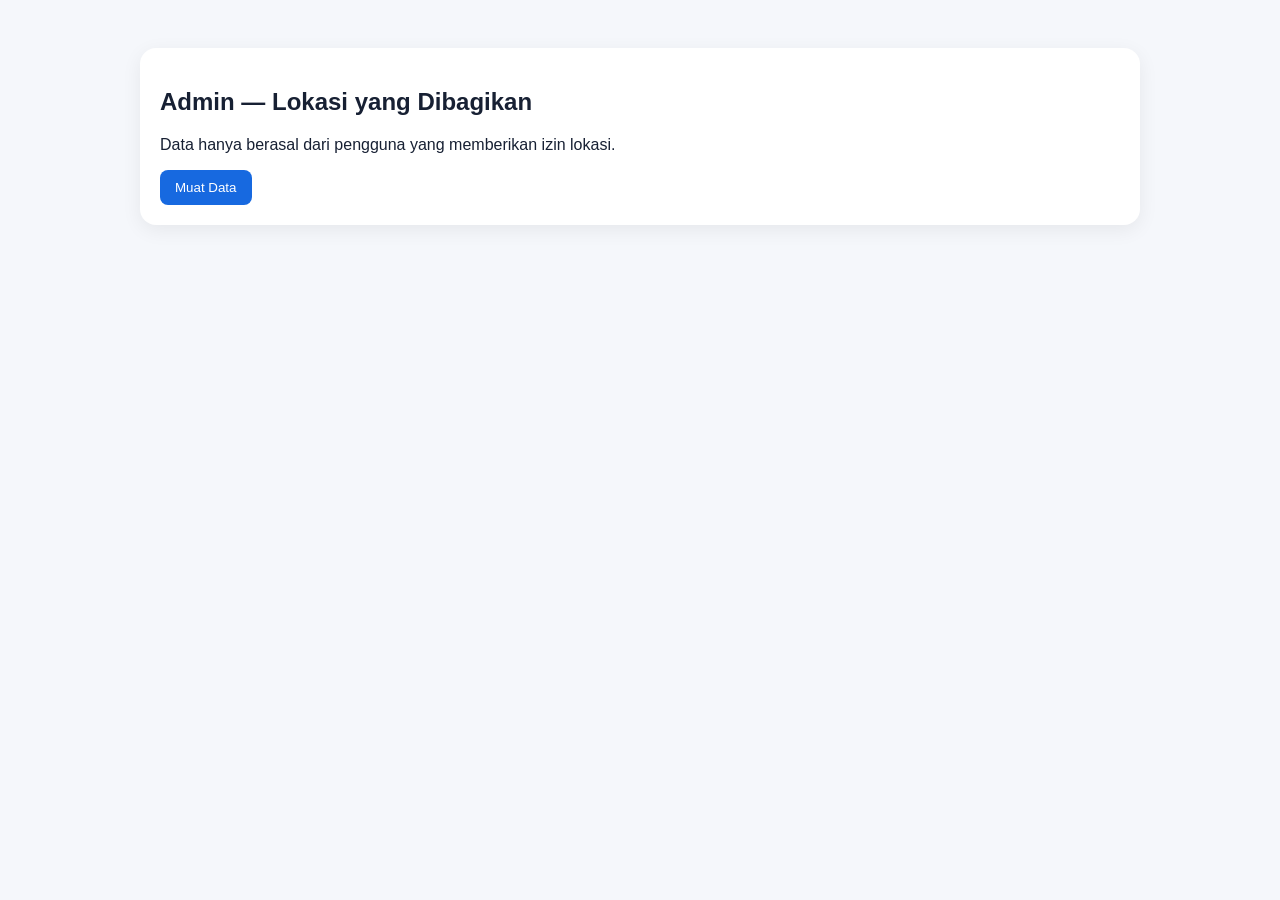
==== admin.html @ 91c9c43f "Add files via upload" ====
<!doctype html>
<html lang="id"><head><meta charset="utf-8"><meta name="viewport" content="width=device-width,initial-scale=1">
<title>Admin Lokasi</title><style>
body{font-family:Arial;margin:0;background:#f5f7fb;color:#172033}.wrap{max-width:1000px;margin:30px auto;padding:18px}.card{background:#fff;padding:20px;border-radius:16px;box-shadow:0 5px 20px #0001}button{padding:10px 15px;border:0;border-radius:8px;background:#1769e0;color:white}table{width:100%;border-collapse:collapse;margin-top:15px}th,td{padding:10px;border-bottom:1px solid #eee;text-align:left;font-size:14px}@media(max-width:700px){table{font-size:12px}.wrap{padding:8px}}
</style></head><body><div class="wrap"><div class="card">
<h2>Admin — Lokasi yang Dibagikan</h2><p>Data hanya berasal dari pengguna yang memberikan izin lokasi.</p>
<button onclick="load()">Muat Data</button><div id="out"></div></div></div>
<script>
const API_URL="https://script.google.com/macros/s/AKfycbwVQ1aGU6WsJkPppCfYKmC6wCCQM_YMuH05OUqsRtYVLQlv8Fozeo15-uTtFaTj25CjvA/exec";
async function load(){
 const o=document.getElementById("out");
 if(API_URL.startsWith("GANTI_")){o.innerHTML="<p>Isi URL Apps Script terlebih dahulu.</p>";return}
 o.innerHTML="Memuat...";
 try{
  const r=await fetch(API_URL+"?action=list"); const d=await r.json();
  if(!d.length){o.innerHTML="<p>Belum ada data.</p>";return}
  let h="<table><tr><th>Waktu</th><th>Latitude</th><th>Longitude</th><th>Akurasi</th><th>Peta</th></tr>";
  d.reverse().forEach(x=>{h+=`<tr><td>${x.timestamp}</td><td>${x.latitude}</td><td>${x.longitude}</td><td>${Math.round(x.accuracy||0)} m</td><td><a target="_blank" href="https://www.google.com/maps?q=${x.latitude},${x.longitude}">Google Maps</a></td></tr>`});
  o.innerHTML=h+"</table>";
 }catch(e){o.innerHTML="<p>Gagal memuat data.</p>"}
}
</script></body></html>
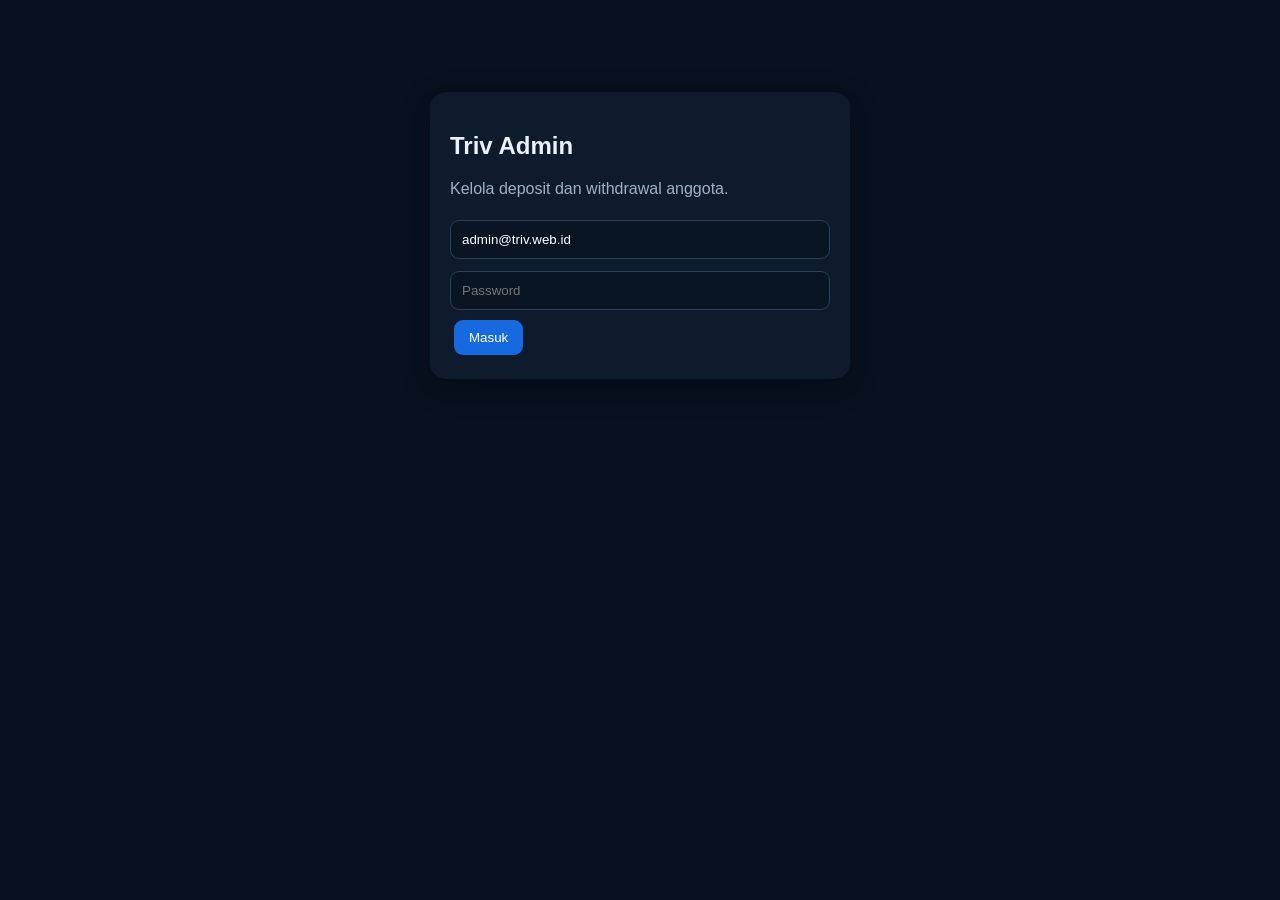
==== commit b74afe4e: "Add files via upload" ====
--- a/admin.html
+++ b/admin.html
@@ -1,22 +1,14 @@
-<!doctype html>
-<html lang="id"><head><meta charset="utf-8"><meta name="viewport" content="width=device-width,initial-scale=1">
-<title>Admin Lokasi</title><style>
-body{font-family:Arial;margin:0;background:#f5f7fb;color:#172033}.wrap{max-width:1000px;margin:30px auto;padding:18px}.card{background:#fff;padding:20px;border-radius:16px;box-shadow:0 5px 20px #0001}button{padding:10px 15px;border:0;border-radius:8px;background:#1769e0;color:white}table{width:100%;border-collapse:collapse;margin-top:15px}th,td{padding:10px;border-bottom:1px solid #eee;text-align:left;font-size:14px}@media(max-width:700px){table{font-size:12px}.wrap{padding:8px}}
-</style></head><body><div class="wrap"><div class="card">
-<h2>Admin — Lokasi yang Dibagikan</h2><p>Data hanya berasal dari pengguna yang memberikan izin lokasi.</p>
-<button onclick="load()">Muat Data</button><div id="out"></div></div></div>
-<script>
-const API_URL="https://script.google.com/macros/s/AKfycbwVQ1aGU6WsJkPppCfYKmC6wCCQM_YMuH05OUqsRtYVLQlv8Fozeo15-uTtFaTj25CjvA/exec";
-async function load(){
- const o=document.getElementById("out");
- if(API_URL.startsWith("GANTI_")){o.innerHTML="<p>Isi URL Apps Script terlebih dahulu.</p>";return}
- o.innerHTML="Memuat...";
- try{
-  const r=await fetch(API_URL+"?action=list"); const d=await r.json();
-  if(!d.length){o.innerHTML="<p>Belum ada data.</p>";return}
-  let h="<table><tr><th>Waktu</th><th>Latitude</th><th>Longitude</th><th>Akurasi</th><th>Peta</th></tr>";
-  d.reverse().forEach(x=>{h+=`<tr><td>${x.timestamp}</td><td>${x.latitude}</td><td>${x.longitude}</td><td>${Math.round(x.accuracy||0)} m</td><td><a target="_blank" href="https://www.google.com/maps?q=${x.latitude},${x.longitude}">Google Maps</a></td></tr>`});
-  o.innerHTML=h+"</table>";
- }catch(e){o.innerHTML="<p>Gagal memuat data.</p>"}
-}
-</script></body></html>+<!doctype html><html lang="id"><head><meta charset="utf-8"><meta name="viewport" content="width=device-width,initial-scale=1"><title>Triv — Admin</title><style>
+body{font-family:Arial;margin:0;background:#07111f;color:#eaf2ff}.wrap{max-width:1100px;margin:auto;padding:20px}.card{background:#0e1b2d;padding:20px;border-radius:16px;margin-bottom:18px;box-shadow:0 8px 30px #0005}input,select{box-sizing:border-box;width:100%;padding:11px;margin:6px 0;border-radius:9px;border:1px solid #29415f;background:#091522;color:#fff}button{padding:10px 15px;border:0;border-radius:9px;background:#1769e0;color:#fff;margin:4px;cursor:pointer}.bad{background:#a92828}.ok{background:#198754}.muted{color:#9fb1c7}table{width:100%;border-collapse:collapse;margin-top:12px}th,td{padding:10px;border-bottom:1px solid #21334a;text-align:left;font-size:13px}#login{max-width:420px;margin:8vh auto}.grid{display:grid;grid-template-columns:1fr 1fr;gap:18px}@media(max-width:760px){.grid{grid-template-columns:1fr}table{display:block;overflow:auto;white-space:nowrap}}</style></head><body>
+<div class="wrap" id="login"><div class="card"><h2>Triv Admin</h2><p class="muted">Kelola deposit dan withdrawal anggota.</p><input id="email" value="admin@triv.web.id"><input id="pass" type="password" placeholder="Password"><button onclick="login()">Masuk</button><div id="msg"></div></div></div>
+<div class="wrap" id="app" style="display:none"><div class="card"><h2>Dashboard Admin</h2><button onclick="loadData()">Refresh</button><button class="bad" onclick="logout()">Keluar</button><span id="status" class="muted"></span></div><div class="grid"><div class="card"><h3>Deposit Menunggu</h3><div id="deposits"></div></div><div class="card"><h3>Withdrawal Menunggu</h3><div id="withdrawals"></div></div></div></div>
+<script>const API_URL="https://script.google.com/macros/s/AKfycbwVQ1aGU6WsJkPppCfYKmC6wCCQM_YMuH05OUqsRtYVLQlv8Fozeo15-uTtFaTj25CjvA/exec";let token="";
+function esc(x){return String(x??"").replace(/[&<>"']/g,m=>({'&':'&amp;','<':'&lt;','>':'&gt;','"':'&quot;',"'":'&#39;'}[m]))}
+async function api(q){const r=await fetch(API_URL+"?"+new URLSearchParams(q));return r.json()}
+async function login(){const m=document.getElementById('msg');m.textContent='Memproses...';try{const d=await api({action:'admin_login',email:email.value,password:pass.value});if(!d.ok){m.textContent=d.error;return}token=d.token;loginBox(false);loadData()}catch(e){m.textContent='Gagal terhubung ke Apps Script.'}}
+function loginBox(show){document.getElementById('login').style.display=show?'block':'none';document.getElementById('app').style.display=show?'none':'block'}
+async function loadData(){const d=await api({action:'admin_data',token});if(!d.ok){alert(d.error);loginBox(true);return}document.getElementById('status').textContent=' Terakhir diperbarui '+new Date().toLocaleString('id-ID');render('deposits',d.deposits,true);render('withdrawals',d.withdrawals,false)}
+function render(id,arr,isDep){if(!arr.length){document.getElementById(id).innerHTML='<p class="muted">Tidak ada transaksi pending.</p>';return}let h='<table><tr><th>ID</th><th>Anggota</th><th>Detail</th><th>Aksi</th></tr>';arr.forEach(x=>{let detail=isDep?`${esc(x.bank)}<br>Rp ${Number(x.amount||0).toLocaleString('id-ID')}<br>${esc(x.reference)}`:`${esc(x.bank)}<br>${esc(x.accountNumber)}<br>${esc(x.accountHolder)}<br>Rp ${Number(x.amount||0).toLocaleString('id-ID')}`;h+=`<tr><td>${esc(x.id)}</td><td>${esc(x.email)}</td><td>${detail}</td><td><button class="ok" onclick="review('${esc(x.id)}','${isDep?'deposit':'withdrawal'}','approve')">Setujui</button><button class="bad" onclick="review('${esc(x.id)}','${isDep?'deposit':'withdrawal'}','reject')">Tolak</button></td></tr>`});document.getElementById(id).innerHTML=h+'</table>'}
+async function review(id,type,decision){if(!confirm((decision==='approve'?'Setujui':'Tolak')+' transaksi '+id+'?'))return;const d=await api({action:'admin_review',token,id,type,decision});if(!d.ok)alert(d.error);else loadData()}
+async function logout(){await api({action:'admin_logout',token});token='';loginBox(true)}
+</script></body></html>
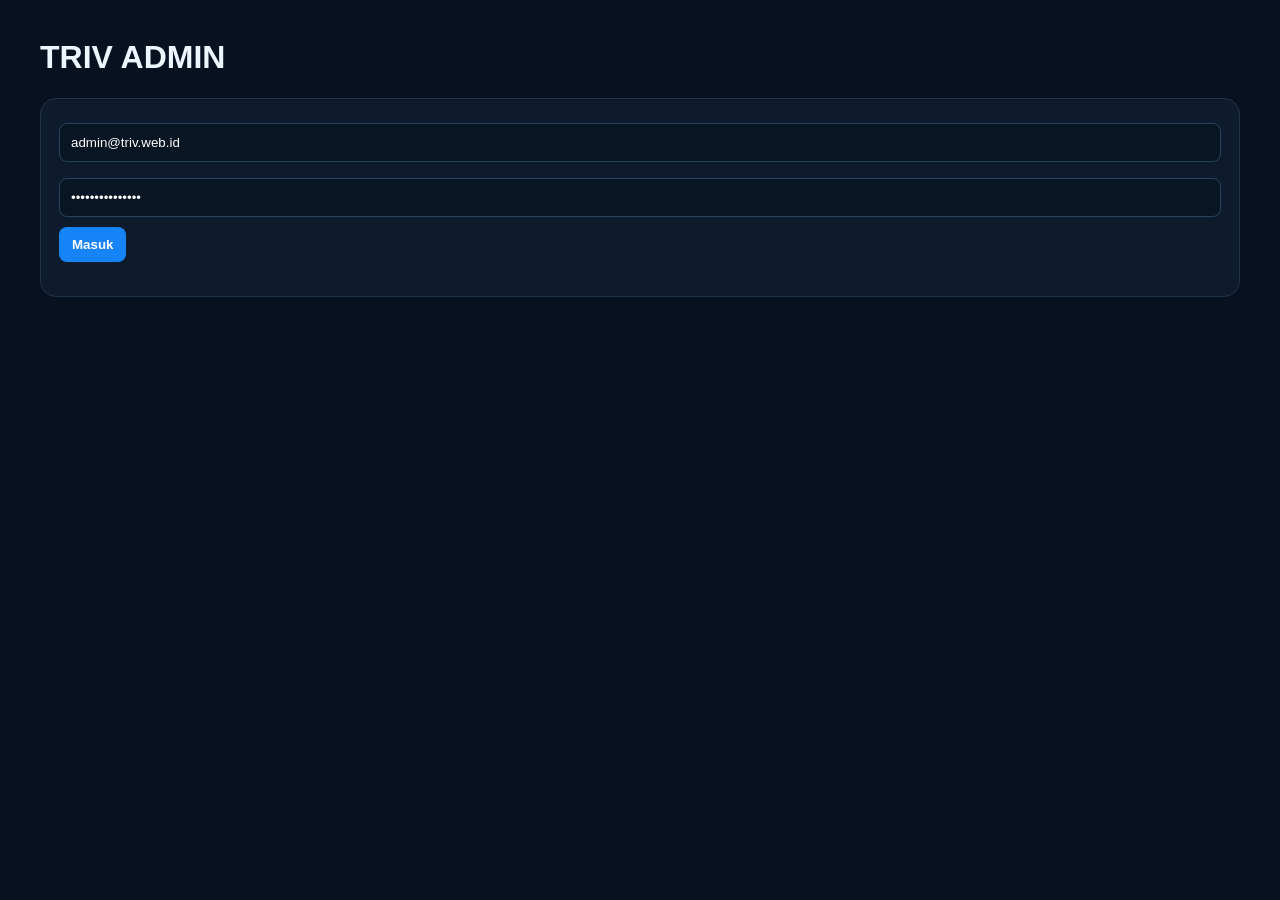
==== commit f5779f7a: "Add files via upload" ====
--- a/admin.html
+++ b/admin.html
@@ -1,14 +1,9 @@
-<!doctype html><html lang="id"><head><meta charset="utf-8"><meta name="viewport" content="width=device-width,initial-scale=1"><title>Triv — Admin</title><style>
-body{font-family:Arial;margin:0;background:#07111f;color:#eaf2ff}.wrap{max-width:1100px;margin:auto;padding:20px}.card{background:#0e1b2d;padding:20px;border-radius:16px;margin-bottom:18px;box-shadow:0 8px 30px #0005}input,select{box-sizing:border-box;width:100%;padding:11px;margin:6px 0;border-radius:9px;border:1px solid #29415f;background:#091522;color:#fff}button{padding:10px 15px;border:0;border-radius:9px;background:#1769e0;color:#fff;margin:4px;cursor:pointer}.bad{background:#a92828}.ok{background:#198754}.muted{color:#9fb1c7}table{width:100%;border-collapse:collapse;margin-top:12px}th,td{padding:10px;border-bottom:1px solid #21334a;text-align:left;font-size:13px}#login{max-width:420px;margin:8vh auto}.grid{display:grid;grid-template-columns:1fr 1fr;gap:18px}@media(max-width:760px){.grid{grid-template-columns:1fr}table{display:block;overflow:auto;white-space:nowrap}}</style></head><body>
-<div class="wrap" id="login"><div class="card"><h2>Triv Admin</h2><p class="muted">Kelola deposit dan withdrawal anggota.</p><input id="email" value="admin@triv.web.id"><input id="pass" type="password" placeholder="Password"><button onclick="login()">Masuk</button><div id="msg"></div></div></div>
-<div class="wrap" id="app" style="display:none"><div class="card"><h2>Dashboard Admin</h2><button onclick="loadData()">Refresh</button><button class="bad" onclick="logout()">Keluar</button><span id="status" class="muted"></span></div><div class="grid"><div class="card"><h3>Deposit Menunggu</h3><div id="deposits"></div></div><div class="card"><h3>Withdrawal Menunggu</h3><div id="withdrawals"></div></div></div></div>
-<script>const API_URL="https://script.google.com/macros/s/AKfycbwVQ1aGU6WsJkPppCfYKmC6wCCQM_YMuH05OUqsRtYVLQlv8Fozeo15-uTtFaTj25CjvA/exec";let token="";
-function esc(x){return String(x??"").replace(/[&<>"']/g,m=>({'&':'&amp;','<':'&lt;','>':'&gt;','"':'&quot;',"'":'&#39;'}[m]))}
-async function api(q){const r=await fetch(API_URL+"?"+new URLSearchParams(q));return r.json()}
-async function login(){const m=document.getElementById('msg');m.textContent='Memproses...';try{const d=await api({action:'admin_login',email:email.value,password:pass.value});if(!d.ok){m.textContent=d.error;return}token=d.token;loginBox(false);loadData()}catch(e){m.textContent='Gagal terhubung ke Apps Script.'}}
-function loginBox(show){document.getElementById('login').style.display=show?'block':'none';document.getElementById('app').style.display=show?'none':'block'}
-async function loadData(){const d=await api({action:'admin_data',token});if(!d.ok){alert(d.error);loginBox(true);return}document.getElementById('status').textContent=' Terakhir diperbarui '+new Date().toLocaleString('id-ID');render('deposits',d.deposits,true);render('withdrawals',d.withdrawals,false)}
-function render(id,arr,isDep){if(!arr.length){document.getElementById(id).innerHTML='<p class="muted">Tidak ada transaksi pending.</p>';return}let h='<table><tr><th>ID</th><th>Anggota</th><th>Detail</th><th>Aksi</th></tr>';arr.forEach(x=>{let detail=isDep?`${esc(x.bank)}<br>Rp ${Number(x.amount||0).toLocaleString('id-ID')}<br>${esc(x.reference)}`:`${esc(x.bank)}<br>${esc(x.accountNumber)}<br>${esc(x.accountHolder)}<br>Rp ${Number(x.amount||0).toLocaleString('id-ID')}`;h+=`<tr><td>${esc(x.id)}</td><td>${esc(x.email)}</td><td>${detail}</td><td><button class="ok" onclick="review('${esc(x.id)}','${isDep?'deposit':'withdrawal'}','approve')">Setujui</button><button class="bad" onclick="review('${esc(x.id)}','${isDep?'deposit':'withdrawal'}','reject')">Tolak</button></td></tr>`});document.getElementById(id).innerHTML=h+'</table>'}
-async function review(id,type,decision){if(!confirm((decision==='approve'?'Setujui':'Tolak')+' transaksi '+id+'?'))return;const d=await api({action:'admin_review',token,id,type,decision});if(!d.ok)alert(d.error);else loadData()}
-async function logout(){await api({action:'admin_logout',token});token='';loginBox(true)}
-</script></body></html>
+<!doctype html><html lang="id"><head><meta charset="utf-8"><meta name="viewport" content="width=device-width,initial-scale=1"><title>Triv Admin</title><style>body{font-family:Arial;background:#07111f;color:#eef5ff;margin:0}.wrap{max-width:1200px;margin:auto;padding:18px}.card{background:#0d1b2d;border:1px solid #20344d;border-radius:16px;padding:18px;margin:14px 0}.grid{display:grid;grid-template-columns:1fr 1fr;gap:14px}.in,select{width:100%;box-sizing:border-box;padding:11px;margin:6px 0 10px;background:#081522;color:#fff;border:1px solid #29435f;border-radius:8px}.btn{padding:10px 13px;border:0;border-radius:8px;background:#1683f6;color:white;font-weight:700}.red{background:#b42318}.row{padding:12px 0;border-bottom:1px solid #20344d}@media(max-width:800px){.grid{grid-template-columns:1fr}}</style></head><body><div class="wrap"><h1>TRIV ADMIN</h1><div id="login" class="card"><input id="e" class="in" value="admin@triv.web.id"><input id="p" class="in" type="password" value="TrivAdmin@2026!"><button class="btn" onclick="login()">Masuk</button><p id="msg"></p></div><div id="panel" style="display:none"><div class="card"><h2>Rekening Tujuan Deposit</h2><select id="b"></select><input id="n" class="in" placeholder="Nomor rekening"><input id="h" class="in" placeholder="Nama pemilik"><input id="l" class="in" placeholder="Label"><button class="btn" onclick="add()">Tambah</button><div id="ds"></div></div><div class="grid"><div class="card"><h2>Deposit Pending</h2><div id="deps"></div></div><div class="card"><h2>Withdrawal Pending</h2><div id="wds"></div></div></div></div></div><script>const API="GANTI_URL_APPS_SCRIPT";let T=localStorage.triv_admin;
+function api(a,p={}){return fetch(API+"?"+new URLSearchParams({action:a,...p})).then(r=>r.json())}
+async function login(){let d=await api("admin_login",{email:e.value,password:p.value});if(!d.ok)return msg.textContent=d.error;T=d.token;localStorage.triv_admin=T;show()}
+function show(){login.style.display="none";panel.style.display="block";load()}
+async function load(){let d=await api("admin_data",{token:T});if(!d.ok)return location.reload();b.innerHTML=d.banks.map(x=>"<option>"+x+"</option>").join("");ds.innerHTML=d.destinations.map(x=>"<div class=row><b>"+(x.label||x.bank)+"</b><br>"+x.bank+" — "+x.accountNumber+" a.n. "+x.accountHolder+" <button class='btn red' onclick="disable('"+x.id+"')">Nonaktifkan</button></div>").join("");deps.innerHTML=d.deposits.map(x=>"<div class=row>"+x.email+" — Rp "+Number(x.amount).toLocaleString("id-ID")+"<br>"+x.bank+" • "+(x.reference||"-")+"<br><button class=btn onclick="review('deposit','"+x.id+"','approve')">Setujui</button> <button class='btn red' onclick="review('deposit','"+x.id+"','reject')">Tolak</button></div>").join("")||"Tidak ada.";wds.innerHTML=d.withdrawals.map(x=>"<div class=row>"+x.email+" — Rp "+Number(x.amount).toLocaleString("id-ID")+"<br>"+x.bank+" • "+x.accountNumber+" • "+x.accountHolder+"<br><button class=btn onclick="review('withdrawal','"+x.id+"','approve')">Setujui</button> <button class='btn red' onclick="review('withdrawal','"+x.id+"','"+'reject'+"')">Tolak</button></div>").join("")||"Tidak ada."}
+async function review(type,id,decision){let d=await api("review",{token:T,type,id,decision});alert(d.ok?"Berhasil diproses.":d.error);load()}
+async function add(){let d=await api("add_dest",{token:T,bank:b.value,accountNumber:n.value,accountHolder:h.value,label:l.value});alert(d.ok?"Rekening tujuan ditambahkan.":d.error);load()}
+async function disable(id){let d=await api("disable_dest",{token:T,id});alert(d.ok?"Dinonaktifkan.":d.error);load()}
+if(T)show()</script></body></html>
